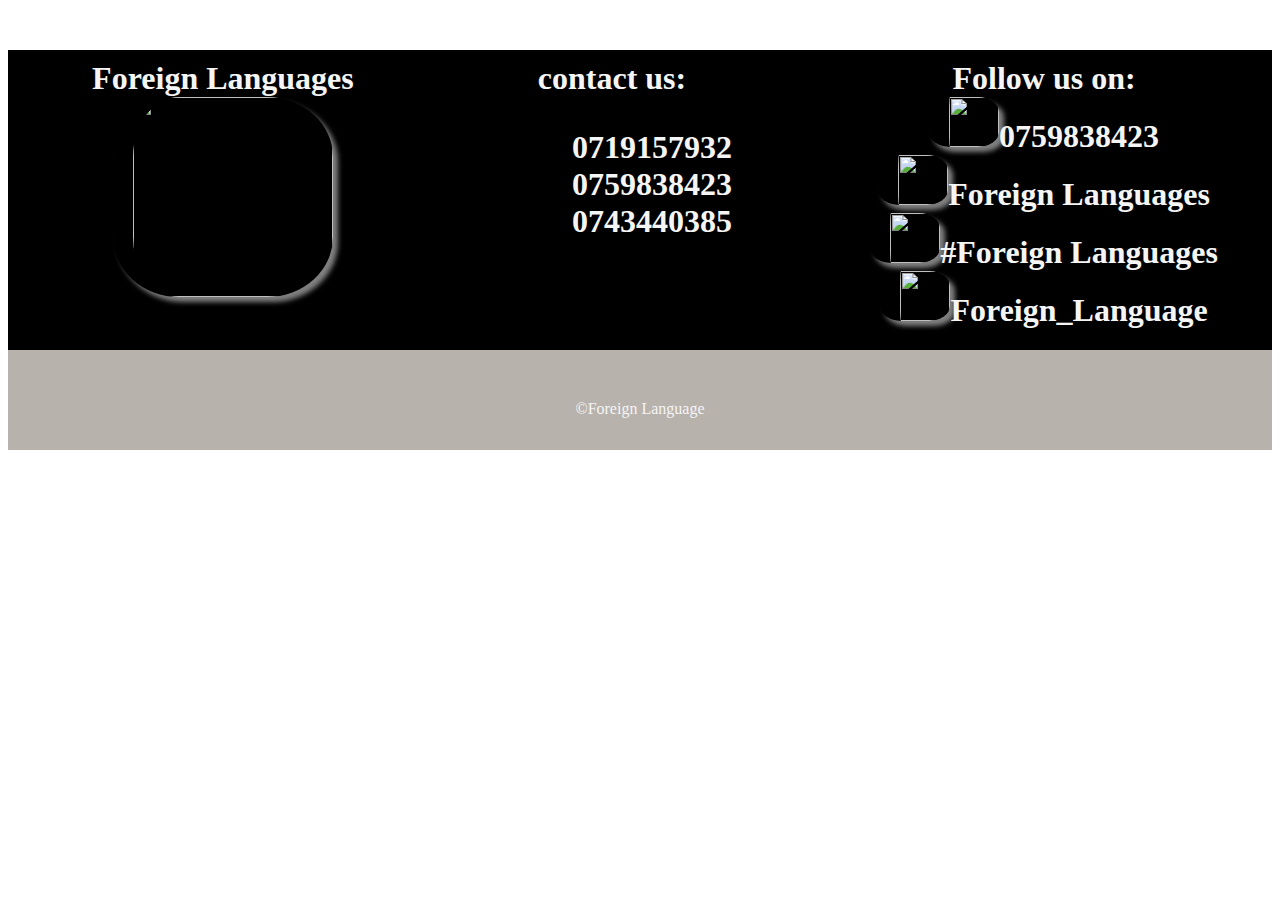
==== contacts.html @ 397c79e4 "finaal" ====
<!DOCTYPE html>
<html lang="en">
<head>
    <meta charset="UTF-8">
    <meta name="viewport" content="width=device-width, initial-scale=1.0">
    <link rel="stylesheet" type="text/css" href="contacts.css">
    <title>foreign language</title>
</head>
<body>
    <footer id="contacts">
<div class="footer-top">
    <h1>Foreign Languages<br>
    <img src="https://encrypted-tbn0.gstatic.com/images?q=tbn%3AANd9GcT_QtX8KULpw1CU_5f0UxUL70hZc_z2s-0chQXfdxn7Kwev_250&usqp=CAU" height="200px" width="200px">
    </h1>
    <h1>contact us:<br>
        <ul>
            <ol>0719157932</ol>
            <ol>0759838423</ol>
            <ol>0743440385</ol>
        </ul>
    </h1>
    <h1>Follow us on:<br>
        <img src="https://whatsappbrand.com/wp-content/themes/whatsapp-brc/images/WhatsApp_Logo_6.png" height="50px" width="50px">0759838423<br>
        <img src="https://w0.pngwave.com/png/739/443/social-media-facebook-logo-computer-icons-facebook-icon-png-clip-art.png" height="50px" width="50px">Foreign Languages<br>
        <img src="https://www.arct.cam.ac.uk/images/twitter-iucin/image" height="50px" width="50px">#Foreign Languages<br>
        <img src="https://image.shutterstock.com/image-vector/camera-icon-260nw-528723916.jpg" height="50px" width="50px">Foreign_Language<br>
    </h1>
</div>
<div class="footer-bottom">
    &copy;Foreign Language
</div>
    </footer>
</body>
</html>
</body>
</html>
---- contacts.css ----
footer{
  background-color: black;
  color: whitesmoke;
  height:400px;
  position: relative;
  margin-top: 50px;
}
.footer-top{
  display: flex;
  height: 300px;
}
.footer-top h1{
  flex: auto;
  margin-left: 30px;
  text-align: center;
  margin-top: 10px;
}
.footer-bottom{
  background-color: rgb(184, 178, 173);
  color: whitesmoke;
  height: 50px;
  text-align: center;
  position: relative;
  bottom: 0px;
  left: 0px;
  padding-top: 50px;
  width:100%;
}
img{
  display: flexbox;
  flex: auto;
  padding-left: 20px;
  border-radius: 30%;
  box-shadow: 5px 5px 5px grey;
}
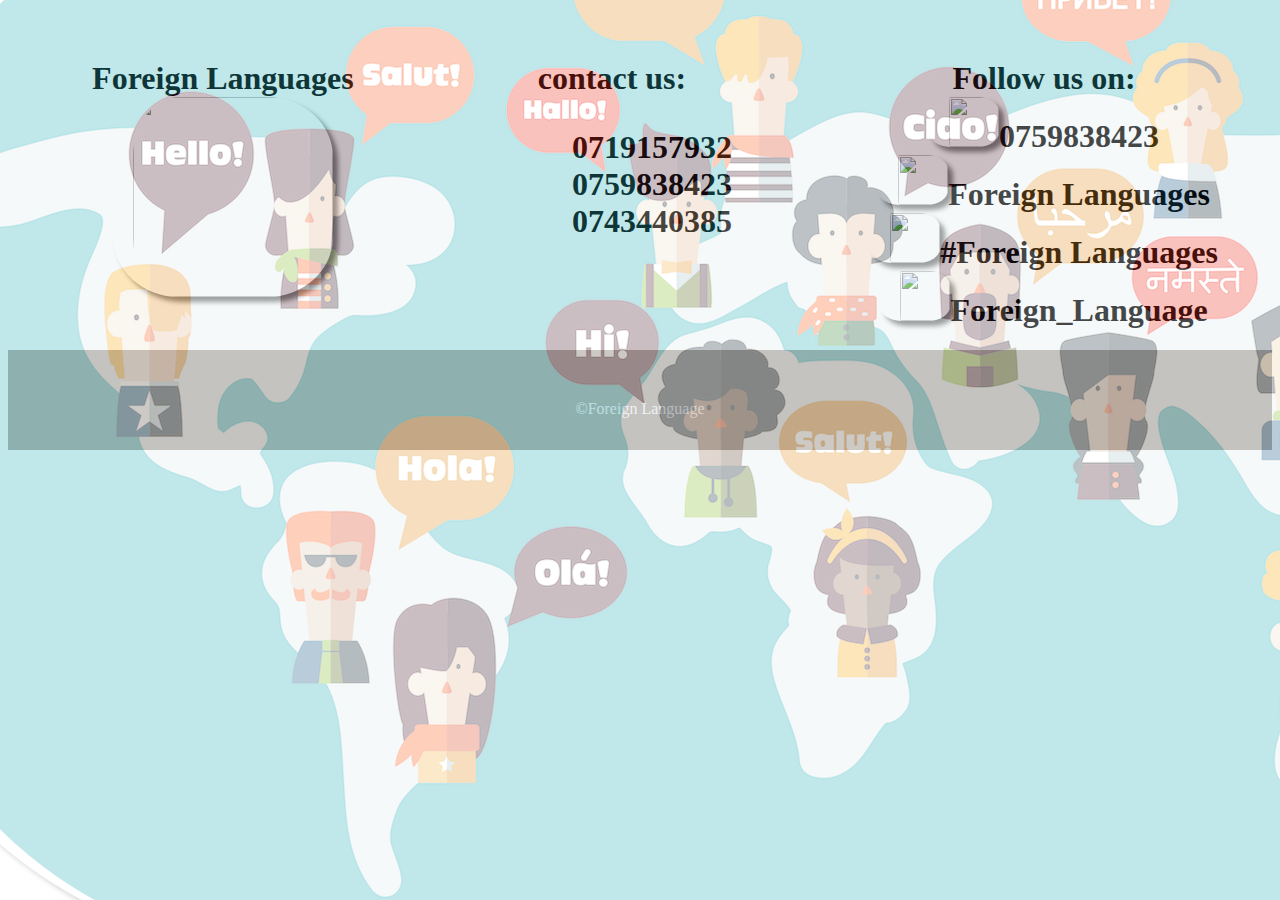
==== commit eefc084b: "contacts.html services.css" ====
--- a/contacts.html
+++ b/contacts.html
@@ -31,6 +31,7 @@
     &copy;Foreign Language
 </div>
     </footer>
+    <img src="media/languages.png" class="background" width="500">
 </body>
 </html>
 </body>
--- a/contacts.css
+++ b/contacts.css
@@ -1,13 +1,15 @@
 footer{
-  background-color: black;
-  color: whitesmoke;
+  color: black;
   height:400px;
   position: relative;
   margin-top: 50px;
+  
 }
 .footer-top{
   display: flex;
   height: 300px;
+  
+  
 }
 .footer-top h1{
   flex: auto;
@@ -33,6 +35,13 @@
   border-radius: 30%;
   box-shadow: 5px 5px 5px grey;
 }
+.background{
+  position: fixed;
+    top: -146px;
+    left: -105px;
+    width: fit-content;
+    opacity: 0.3;
+}
 
 
 
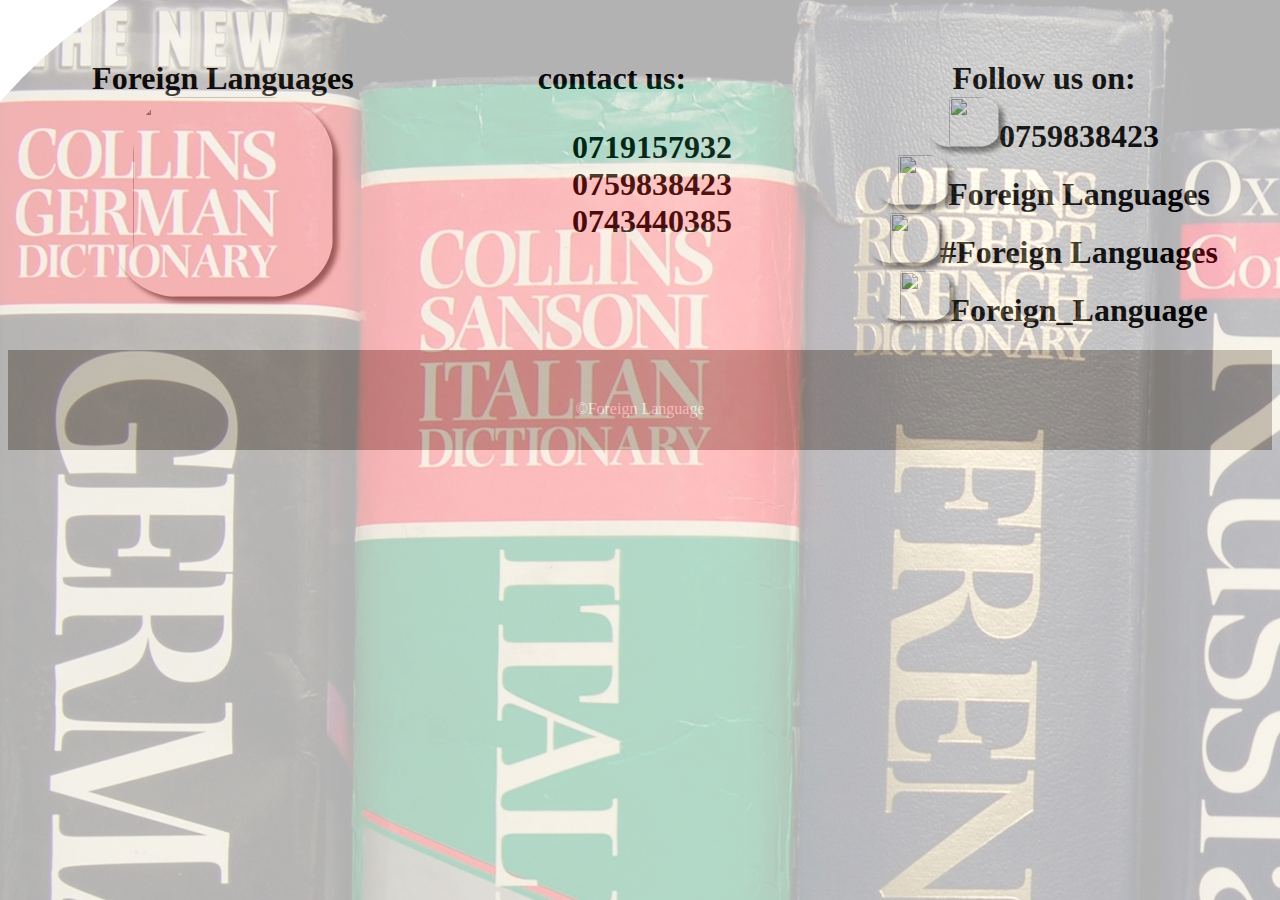
==== commit 05b449e7: "about.html about.css" ====
--- a/contacts.html
+++ b/contacts.html
@@ -31,7 +31,7 @@
     &copy;Foreign Language
 </div>
     </footer>
-    <img src="media/languages.png" class="background" width="500">
+    <img src="media/picture7.jpg" class="background" width="500">
 </body>
 </html>
 </body>
